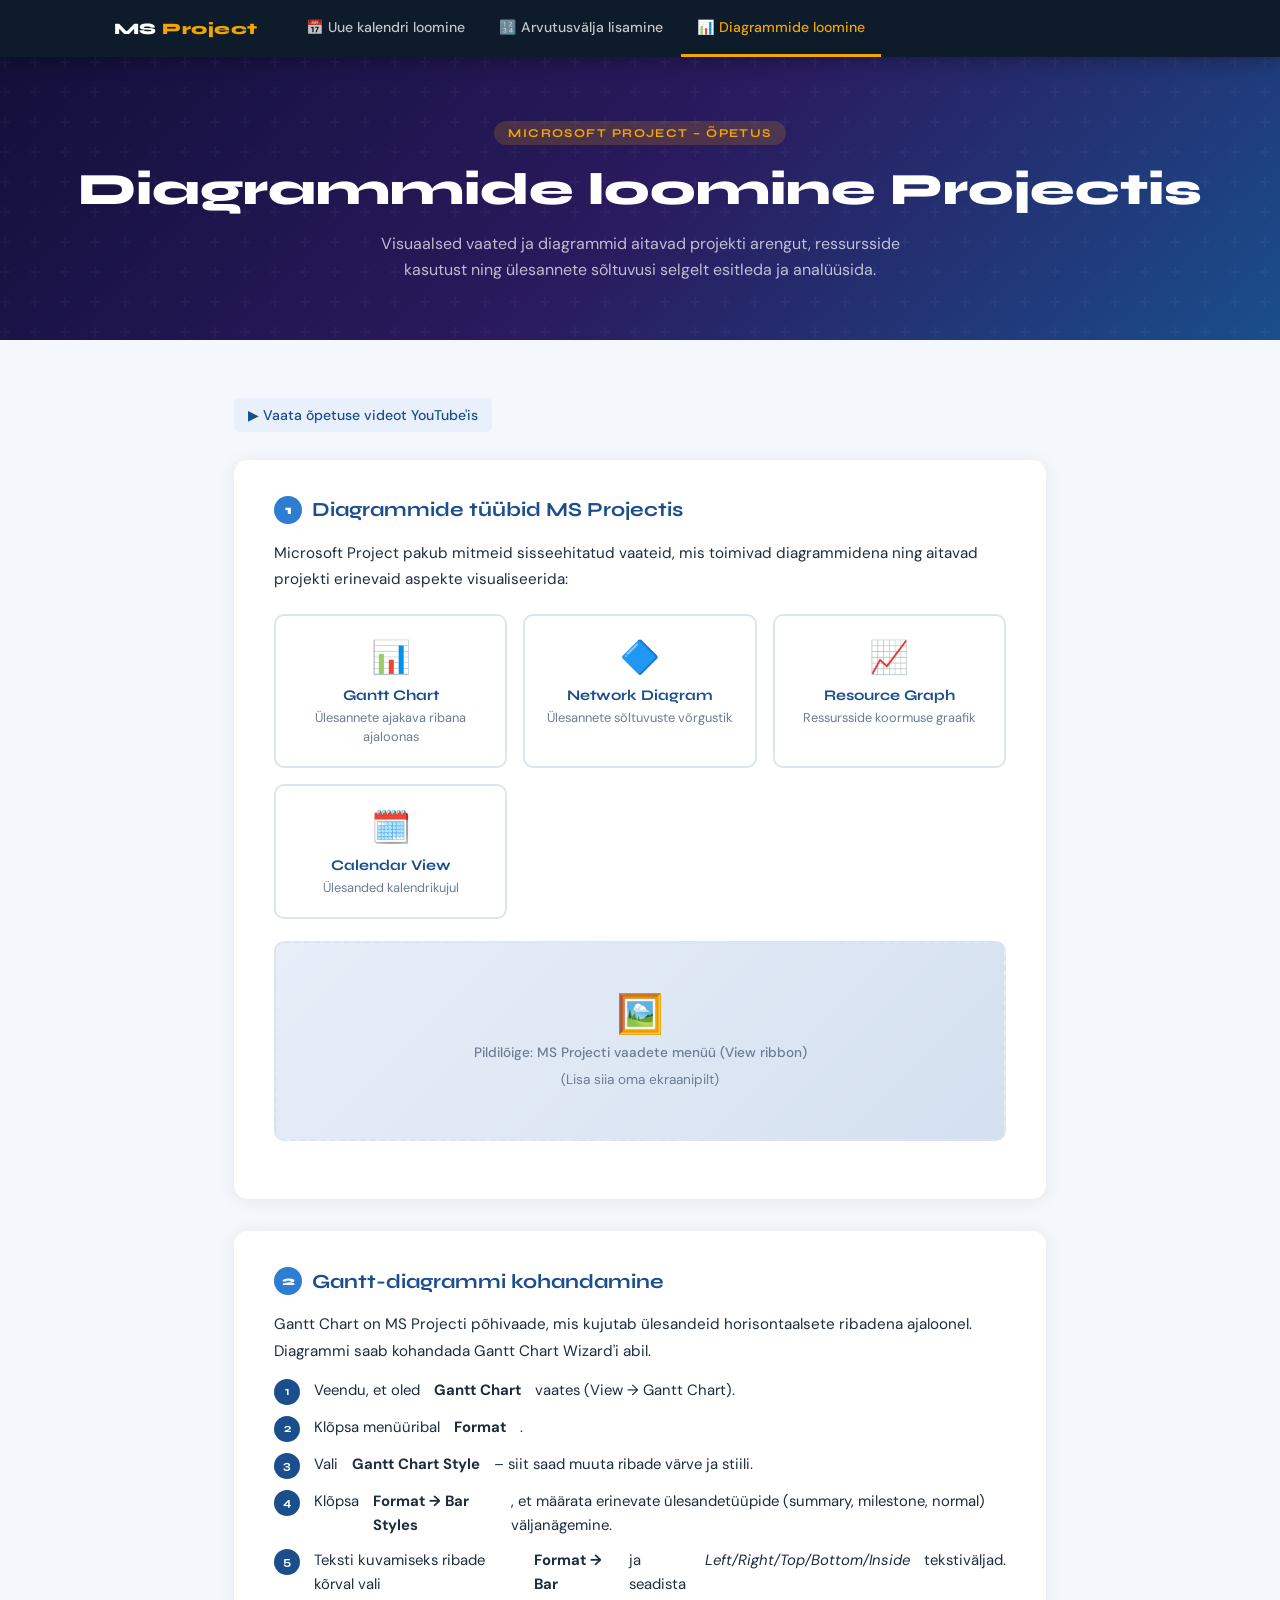
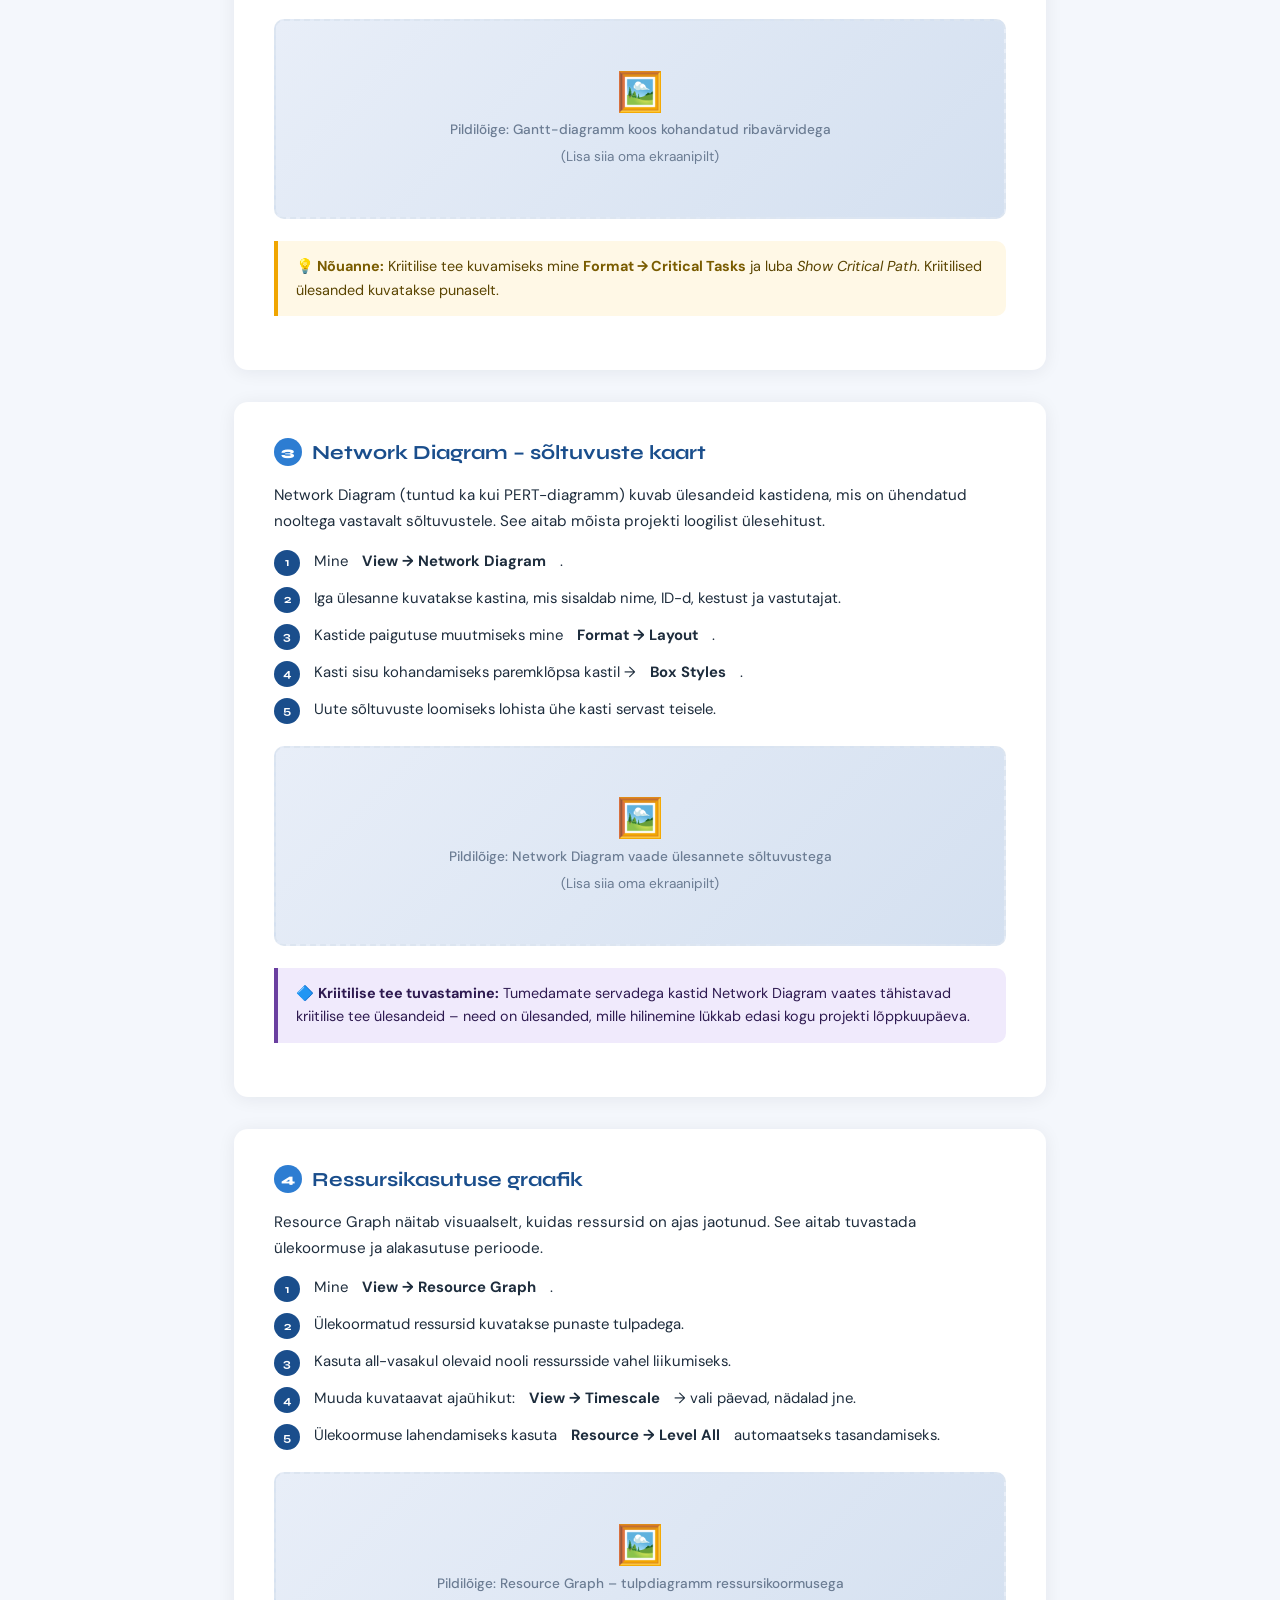
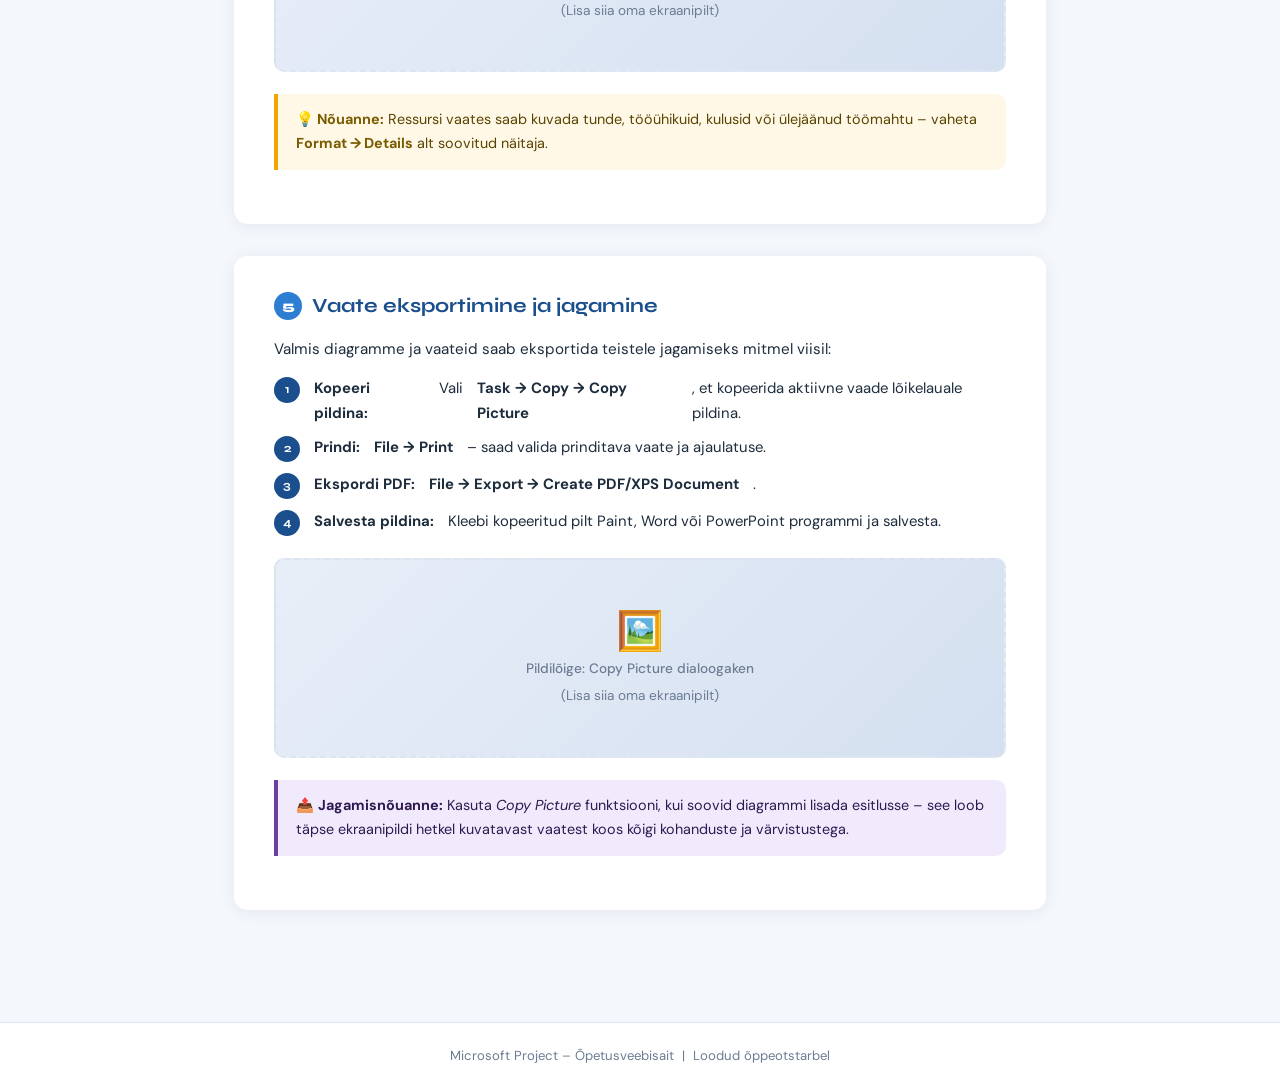
==== diagramm.html @ 5a1227df "Add files via upload" ====
<!DOCTYPE html>
<html lang="et">
<head>
  <meta charset="UTF-8" />
  <meta name="viewport" content="width=device-width, initial-scale=1.0"/>
  <title>Microsoft Project – Diagrammide loomine</title>
  <link href="https://fonts.googleapis.com/css2?family=Syne:wght@400;600;700;800&family=DM+Sans:ital,opsz,wght@0,9..40,300;0,9..40,400;0,9..40,500;1,9..40,300&display=swap" rel="stylesheet"/>
  <style>
    *, *::before, *::after { box-sizing: border-box; margin: 0; padding: 0; }

    :root {
      --navy:   #0d1b2a;
      --blue:   #1a4e8c;
      --sky:    #2d7dd2;
      --accent: #f0a500;
      --purple: #6a3fa0;
      --light:  #f4f7fc;
      --white:  #ffffff;
      --text:   #1e2d3d;
      --muted:  #6b7c93;
      --border: #dce5f0;
      --radius: 10px;
    }

    body {
      font-family: 'DM Sans', sans-serif;
      background: var(--light);
      color: var(--text);
      min-height: 100vh;
    }

    nav {
      background: var(--navy);
      position: sticky;
      top: 0;
      z-index: 100;
      box-shadow: 0 2px 20px rgba(0,0,0,.35);
    }
    .nav-inner {
      max-width: 1100px;
      margin: 0 auto;
      display: flex;
      align-items: center;
      padding: 0 24px;
    }
    .nav-brand {
      font-family: 'Syne', sans-serif;
      font-weight: 800;
      font-size: 1rem;
      color: var(--white);
      text-decoration: none;
      padding: 18px 0;
      margin-right: 32px;
      letter-spacing: .03em;
      white-space: nowrap;
    }
    .nav-brand span { color: var(--accent); }
    nav ul {
      list-style: none;
      display: flex;
      gap: 2px;
      flex-wrap: wrap;
    }
    nav ul li a {
      display: block;
      font-size: .88rem;
      font-weight: 500;
      color: rgba(255,255,255,.75);
      text-decoration: none;
      padding: 18px 16px;
      border-bottom: 3px solid transparent;
      transition: color .2s, border-color .2s, background .2s;
    }
    nav ul li a:hover {
      color: var(--white);
      background: rgba(255,255,255,.06);
    }
    nav ul li a.active {
      color: var(--accent);
      border-bottom-color: var(--accent);
    }

    .hero {
      background: linear-gradient(135deg, #12103a 0%, #2a1a5e 50%, #1a4e8c 100%);
      padding: 64px 24px 56px;
      text-align: center;
      position: relative;
      overflow: hidden;
    }
    .hero::before {
      content: '';
      position: absolute;
      inset: 0;
      background: url("data:image/svg+xml,%3Csvg width='60' height='60' viewBox='0 0 60 60' xmlns='http://www.w3.org/2000/svg'%3E%3Cg fill='none' fill-rule='evenodd'%3E%3Cg fill='%23ffffff' fill-opacity='0.03'%3E%3Cpath d='M36 34v-4h-2v4h-4v2h4v4h2v-4h4v-2h-4zm0-30V0h-2v4h-4v2h4v4h2V6h4V4h-4zM6 34v-4H4v4H0v2h4v4h2v-4h4v-2H6zM6 4V0H4v4H0v2h4v4h2V6h4V4H6z'/%3E%3C/g%3E%3C/g%3E%3C/svg%3E");
    }
    .hero-tag {
      display: inline-block;
      background: rgba(240,165,0,.18);
      color: var(--accent);
      font-family: 'Syne', sans-serif;
      font-size: .75rem;
      font-weight: 700;
      letter-spacing: .12em;
      text-transform: uppercase;
      padding: 5px 14px;
      border-radius: 50px;
      margin-bottom: 18px;
    }
    .hero h1 {
      font-family: 'Syne', sans-serif;
      font-size: clamp(1.8rem, 4vw, 2.8rem);
      font-weight: 800;
      color: var(--white);
      line-height: 1.2;
      margin-bottom: 14px;
    }
    .hero p {
      color: rgba(255,255,255,.7);
      font-size: 1rem;
      max-width: 580px;
      margin: 0 auto;
      line-height: 1.65;
    }

    main {
      max-width: 860px;
      margin: 0 auto;
      padding: 48px 24px 80px;
    }

    /* diagram type cards */
    .diag-grid {
      display: grid;
      grid-template-columns: repeat(auto-fit, minmax(200px, 1fr));
      gap: 16px;
      margin: 22px 0;
    }
    .diag-card {
      background: var(--white);
      border: 2px solid var(--border);
      border-radius: var(--radius);
      padding: 20px 18px;
      text-align: center;
      transition: border-color .2s, box-shadow .2s;
    }
    .diag-card:hover {
      border-color: var(--sky);
      box-shadow: 0 4px 14px rgba(45,125,210,.12);
    }
    .diag-card .icon { font-size: 2rem; margin-bottom: 8px; }
    .diag-card .diag-name {
      font-family: 'Syne', sans-serif;
      font-size: .92rem;
      font-weight: 700;
      color: var(--blue);
      margin-bottom: 4px;
    }
    .diag-card .diag-desc {
      font-size: .8rem;
      color: var(--muted);
      line-height: 1.5;
    }

    .section-card {
      background: var(--white);
      border-radius: 14px;
      box-shadow: 0 2px 18px rgba(13,27,42,.07);
      padding: 36px 40px;
      margin-bottom: 32px;
    }
    .section-card h2 {
      font-family: 'Syne', sans-serif;
      font-size: 1.25rem;
      font-weight: 700;
      color: var(--blue);
      margin-bottom: 16px;
      display: flex;
      align-items: center;
      gap: 10px;
    }
    .section-card h2 .step-num {
      background: var(--sky);
      color: #fff;
      font-size: .8rem;
      font-weight: 800;
      width: 28px;
      height: 28px;
      border-radius: 50%;
      display: flex;
      align-items: center;
      justify-content: center;
      flex-shrink: 0;
    }
    .section-card p {
      font-size: .95rem;
      line-height: 1.72;
      color: var(--text);
      margin-bottom: 14px;
    }
    .section-card p:last-child { margin-bottom: 0; }

    .img-block {
      margin: 22px 0;
      background: linear-gradient(135deg, #e8eef8 0%, #d4e0f0 100%);
      border: 2px dashed var(--border);
      border-radius: var(--radius);
      min-height: 200px;
      display: flex;
      flex-direction: column;
      align-items: center;
      justify-content: center;
      gap: 10px;
      color: var(--muted);
      font-size: .85rem;
      text-align: center;
      padding: 24px;
    }
    .img-block img {
      max-width: 100%;
      max-height: 340px;
      border-radius: 6px;
      display: none;
    }
    .img-block .placeholder-icon { font-size: 2.4rem; line-height: 1; }
    .img-block .placeholder-label { font-weight: 500; }

    .tip-box {
      background: #fff8e6;
      border-left: 4px solid var(--accent);
      border-radius: 0 var(--radius) var(--radius) 0;
      padding: 14px 18px;
      margin: 18px 0;
      font-size: .9rem;
      line-height: 1.65;
      color: #5a4400;
    }
    .tip-box strong { color: #7a5c00; }

    .info-box {
      background: #f0eafc;
      border-left: 4px solid var(--purple);
      border-radius: 0 var(--radius) var(--radius) 0;
      padding: 14px 18px;
      margin: 18px 0;
      font-size: .9rem;
      line-height: 1.65;
      color: #2e1a50;
    }

    ol.steps {
      padding-left: 0;
      list-style: none;
      counter-reset: steps;
      display: flex;
      flex-direction: column;
      gap: 10px;
    }
    ol.steps li {
      counter-increment: steps;
      display: flex;
      gap: 14px;
      align-items: flex-start;
      font-size: .93rem;
      line-height: 1.65;
    }
    ol.steps li::before {
      content: counter(steps);
      background: var(--blue);
      color: #fff;
      font-family: 'Syne', sans-serif;
      font-size: .75rem;
      font-weight: 700;
      min-width: 26px;
      height: 26px;
      border-radius: 50%;
      display: flex;
      align-items: center;
      justify-content: center;
      margin-top: 1px;
      flex-shrink: 0;
    }

    .video-ref {
      display: inline-flex;
      align-items: center;
      gap: 8px;
      background: #e8f0fc;
      color: var(--blue);
      border-radius: 6px;
      padding: 8px 14px;
      font-size: .88rem;
      font-weight: 500;
      text-decoration: none;
      margin-top: 10px;
      transition: background .2s;
    }
    .video-ref:hover { background: #d0e0f8; }

    footer {
      text-align: center;
      padding: 24px;
      font-size: .82rem;
      color: var(--muted);
      border-top: 1px solid var(--border);
      background: var(--white);
    }
  </style>
</head>
<body>

<nav>
  <div class="nav-inner">
    <a class="nav-brand" href="index.html">MS <span>Project</span></a>
    <ul>
      <li><a href="index.html">📅 Uue kalendri loomine</a></li>
      <li><a href="valem.html">🔢 Arvutusvälja lisamine</a></li>
      <li><a href="diagramm.html" class="active">📊 Diagrammide loomine</a></li>
    </ul>
  </div>
</nav>

<div class="hero">
  <div class="hero-tag">Microsoft Project – Õpetus</div>
  <h1>Diagrammide loomine Projectis</h1>
  <p>Visuaalsed vaated ja diagrammid aitavad projekti arengut, ressursside kasutust ning ülesannete sõltuvusi selgelt esitleda ja analüüsida.</p>
</div>

<main>

  <a class="video-ref" href="https://www.youtube.com/watch?v=iTpoBlkR0OE" target="_blank" rel="noopener">
    ▶ Vaata õpetuse videot YouTube'is
  </a>

  <div class="section-card" style="margin-top:28px;">
    <h2><span class="step-num">1</span>Diagrammide tüübid MS Projectis</h2>
    <p>Microsoft Project pakub mitmeid sisseehitatud vaateid, mis toimivad diagrammidena ning aitavad projekti erinevaid aspekte visualiseerida:</p>
    <div class="diag-grid">
      <div class="diag-card">
        <div class="icon">📊</div>
        <div class="diag-name">Gantt Chart</div>
        <div class="diag-desc">Ülesannete ajakava ribana ajaloonas</div>
      </div>
      <div class="diag-card">
        <div class="icon">🔷</div>
        <div class="diag-name">Network Diagram</div>
        <div class="diag-desc">Ülesannete sõltuvuste võrgustik</div>
      </div>
      <div class="diag-card">
        <div class="icon">📈</div>
        <div class="diag-name">Resource Graph</div>
        <div class="diag-desc">Ressursside koormuse graafik</div>
      </div>
      <div class="diag-card">
        <div class="icon">🗓️</div>
        <div class="diag-name">Calendar View</div>
        <div class="diag-desc">Ülesanded kalendrikujul</div>
      </div>
    </div>
    <div class="img-block">
      <span class="placeholder-icon">🖼️</span>
      <span class="placeholder-label">Pildilõige: MS Projecti vaadete menüü (View ribbon)</span>
      <span>(Lisa siia oma ekraanipilt)</span>
    </div>
  </div>

  <div class="section-card">
    <h2><span class="step-num">2</span>Gantt-diagrammi kohandamine</h2>
    <p>Gantt Chart on MS Projecti põhivaade, mis kujutab ülesandeid horisontaalsete ribadena ajaloonel. Diagrammi saab kohandada Gantt Chart Wizard'i abil.</p>
    <ol class="steps">
      <li>Veendu, et oled <strong>Gantt Chart</strong> vaates (View → Gantt Chart).</li>
      <li>Klõpsa menüüribal <strong>Format</strong>.</li>
      <li>Vali <strong>Gantt Chart Style</strong> – siit saad muuta ribade värve ja stiili.</li>
      <li>Klõpsa <strong>Format → Bar Styles</strong>, et määrata erinevate ülesandetüüpide (summary, milestone, normal) väljanägemine.</li>
      <li>Teksti kuvamiseks ribade kõrval vali <strong>Format → Bar</strong> ja seadista <em>Left/Right/Top/Bottom/Inside</em> tekstiväljad.</li>
    </ol>
    <div class="img-block">
      <span class="placeholder-icon">🖼️</span>
      <span class="placeholder-label">Pildilõige: Gantt-diagramm koos kohandatud ribavärvidega</span>
      <span>(Lisa siia oma ekraanipilt)</span>
    </div>
    <div class="tip-box">
      <strong>💡 Nõuanne:</strong> Kriitilise tee kuvamiseks mine <strong>Format → Critical Tasks</strong> ja luba <em>Show Critical Path</em>. Kriitilised ülesanded kuvatakse punaselt.
    </div>
  </div>

  <div class="section-card">
    <h2><span class="step-num">3</span>Network Diagram – sõltuvuste kaart</h2>
    <p>Network Diagram (tuntud ka kui PERT-diagramm) kuvab ülesandeid kastidena, mis on ühendatud nooltega vastavalt sõltuvustele. See aitab mõista projekti loogilist ülesehitust.</p>
    <ol class="steps">
      <li>Mine <strong>View → Network Diagram</strong>.</li>
      <li>Iga ülesanne kuvatakse kastina, mis sisaldab nime, ID-d, kestust ja vastutajat.</li>
      <li>Kastide paigutuse muutmiseks mine <strong>Format → Layout</strong>.</li>
      <li>Kasti sisu kohandamiseks paremklõpsa kastil → <strong>Box Styles</strong>.</li>
      <li>Uute sõltuvuste loomiseks lohista ühe kasti servast teisele.</li>
    </ol>
    <div class="img-block">
      <span class="placeholder-icon">🖼️</span>
      <span class="placeholder-label">Pildilõige: Network Diagram vaade ülesannete sõltuvustega</span>
      <span>(Lisa siia oma ekraanipilt)</span>
    </div>
    <div class="info-box">
      🔷 <strong>Kriitilise tee tuvastamine:</strong> Tumedamate servadega kastid Network Diagram vaates tähistavad kriitilise tee ülesandeid – need on ülesanded, mille hilinemine lükkab edasi kogu projekti lõppkuupäeva.
    </div>
  </div>

  <div class="section-card">
    <h2><span class="step-num">4</span>Ressursikasutuse graafik</h2>
    <p>Resource Graph näitab visuaalselt, kuidas ressursid on ajas jaotunud. See aitab tuvastada ülekoormuse ja alakasutuse perioode.</p>
    <ol class="steps">
      <li>Mine <strong>View → Resource Graph</strong>.</li>
      <li>Ülekoormatud ressursid kuvatakse punaste tulpadega.</li>
      <li>Kasuta all-vasakul olevaid nooli ressursside vahel liikumiseks.</li>
      <li>Muuda kuvataavat ajaühikut: <strong>View → Timescale</strong> → vali päevad, nädalad jne.</li>
      <li>Ülekoormuse lahendamiseks kasuta <strong>Resource → Level All</strong> automaatseks tasandamiseks.</li>
    </ol>
    <div class="img-block">
      <span class="placeholder-icon">🖼️</span>
      <span class="placeholder-label">Pildilõige: Resource Graph – tulpdiagramm ressursikoormusega</span>
      <span>(Lisa siia oma ekraanipilt)</span>
    </div>
    <div class="tip-box">
      <strong>💡 Nõuanne:</strong> Ressursi vaates saab kuvada tunde, tööühikuid, kulusid või ülejäänud töömahtu – vaheta <strong>Format → Details</strong> alt soovitud näitaja.
    </div>
  </div>

  <div class="section-card">
    <h2><span class="step-num">5</span>Vaate eksportimine ja jagamine</h2>
    <p>Valmis diagramme ja vaateid saab eksportida teistele jagamiseks mitmel viisil:</p>
    <ol class="steps">
      <li><strong>Kopeeri pildina:</strong> Vali <strong>Task → Copy → Copy Picture</strong>, et kopeerida aktiivne vaade lõikelauale pildina.</li>
      <li><strong>Prindi:</strong> <strong>File → Print</strong> – saad valida prinditava vaate ja ajaulatuse.</li>
      <li><strong>Ekspordi PDF:</strong> <strong>File → Export → Create PDF/XPS Document</strong>.</li>
      <li><strong>Salvesta pildina:</strong> Kleebi kopeeritud pilt Paint, Word või PowerPoint programmi ja salvesta.</li>
    </ol>
    <div class="img-block">
      <span class="placeholder-icon">🖼️</span>
      <span class="placeholder-label">Pildilõige: Copy Picture dialoogaken</span>
      <span>(Lisa siia oma ekraanipilt)</span>
    </div>
    <div class="info-box">
      📤 <strong>Jagamisnõuanne:</strong> Kasuta <em>Copy Picture</em> funktsiooni, kui soovid diagrammi lisada esitlusse – see loob täpse ekraanipildi hetkel kuvatavast vaatest koos kõigi kohanduste ja värvistustega.
    </div>
  </div>

</main>

<footer>
  Microsoft Project – Õpetusveebisait &nbsp;|&nbsp; Loodud õppeotstarbel
</footer>

</body>
</html>
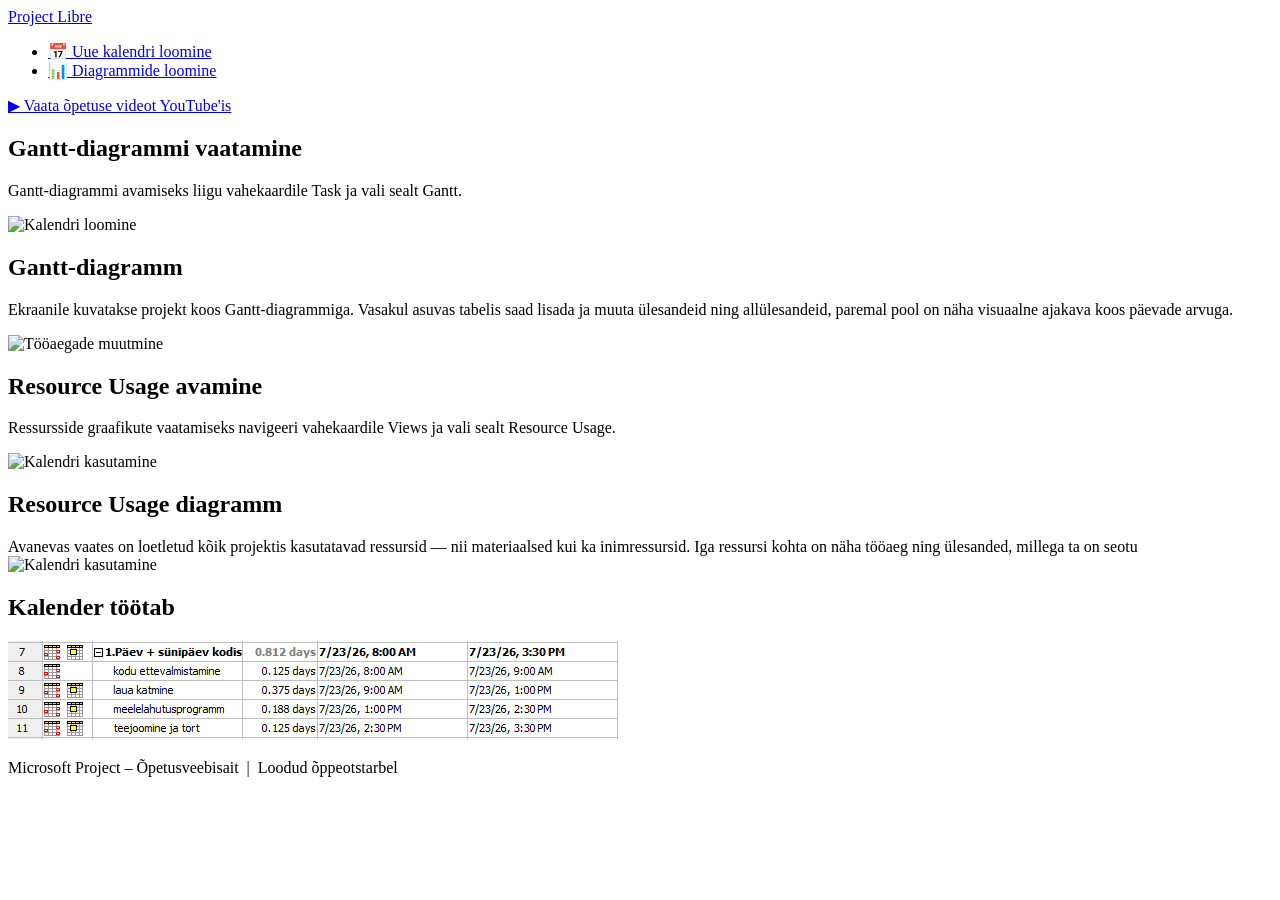
==== commit b9d9af04: "issue#2 done" ====
--- a/diagramm.html
+++ b/diagramm.html
@@ -3,446 +3,69 @@
 <head>
   <meta charset="UTF-8" />
   <meta name="viewport" content="width=device-width, initial-scale=1.0"/>
-  <title>Microsoft Project – Diagrammide loomine</title>
+  <title> Diagrammide kasutamine ProjectLibre's</title>
   <link href="https://fonts.googleapis.com/css2?family=Syne:wght@400;600;700;800&family=DM+Sans:ital,opsz,wght@0,9..40,300;0,9..40,400;0,9..40,500;1,9..40,300&display=swap" rel="stylesheet"/>
-  <style>
-    *, *::before, *::after { box-sizing: border-box; margin: 0; padding: 0; }
-
-    :root {
-      --navy:   #0d1b2a;
-      --blue:   #1a4e8c;
-      --sky:    #2d7dd2;
-      --accent: #f0a500;
-      --purple: #6a3fa0;
-      --light:  #f4f7fc;
-      --white:  #ffffff;
-      --text:   #1e2d3d;
-      --muted:  #6b7c93;
-      --border: #dce5f0;
-      --radius: 10px;
-    }
-
-    body {
-      font-family: 'DM Sans', sans-serif;
-      background: var(--light);
-      color: var(--text);
-      min-height: 100vh;
-    }
-
-    nav {
-      background: var(--navy);
-      position: sticky;
-      top: 0;
-      z-index: 100;
-      box-shadow: 0 2px 20px rgba(0,0,0,.35);
-    }
-    .nav-inner {
-      max-width: 1100px;
-      margin: 0 auto;
-      display: flex;
-      align-items: center;
-      padding: 0 24px;
-    }
-    .nav-brand {
-      font-family: 'Syne', sans-serif;
-      font-weight: 800;
-      font-size: 1rem;
-      color: var(--white);
-      text-decoration: none;
-      padding: 18px 0;
-      margin-right: 32px;
-      letter-spacing: .03em;
-      white-space: nowrap;
-    }
-    .nav-brand span { color: var(--accent); }
-    nav ul {
-      list-style: none;
-      display: flex;
-      gap: 2px;
-      flex-wrap: wrap;
-    }
-    nav ul li a {
-      display: block;
-      font-size: .88rem;
-      font-weight: 500;
-      color: rgba(255,255,255,.75);
-      text-decoration: none;
-      padding: 18px 16px;
-      border-bottom: 3px solid transparent;
-      transition: color .2s, border-color .2s, background .2s;
-    }
-    nav ul li a:hover {
-      color: var(--white);
-      background: rgba(255,255,255,.06);
-    }
-    nav ul li a.active {
-      color: var(--accent);
-      border-bottom-color: var(--accent);
-    }
-
-    .hero {
-      background: linear-gradient(135deg, #12103a 0%, #2a1a5e 50%, #1a4e8c 100%);
-      padding: 64px 24px 56px;
-      text-align: center;
-      position: relative;
-      overflow: hidden;
-    }
-    .hero::before {
-      content: '';
-      position: absolute;
-      inset: 0;
-      background: url("data:image/svg+xml,%3Csvg width='60' height='60' viewBox='0 0 60 60' xmlns='http://www.w3.org/2000/svg'%3E%3Cg fill='none' fill-rule='evenodd'%3E%3Cg fill='%23ffffff' fill-opacity='0.03'%3E%3Cpath d='M36 34v-4h-2v4h-4v2h4v4h2v-4h4v-2h-4zm0-30V0h-2v4h-4v2h4v4h2V6h4V4h-4zM6 34v-4H4v4H0v2h4v4h2v-4h4v-2H6zM6 4V0H4v4H0v2h4v4h2V6h4V4H6z'/%3E%3C/g%3E%3C/g%3E%3C/svg%3E");
-    }
-    .hero-tag {
-      display: inline-block;
-      background: rgba(240,165,0,.18);
-      color: var(--accent);
-      font-family: 'Syne', sans-serif;
-      font-size: .75rem;
-      font-weight: 700;
-      letter-spacing: .12em;
-      text-transform: uppercase;
-      padding: 5px 14px;
-      border-radius: 50px;
-      margin-bottom: 18px;
-    }
-    .hero h1 {
-      font-family: 'Syne', sans-serif;
-      font-size: clamp(1.8rem, 4vw, 2.8rem);
-      font-weight: 800;
-      color: var(--white);
-      line-height: 1.2;
-      margin-bottom: 14px;
-    }
-    .hero p {
-      color: rgba(255,255,255,.7);
-      font-size: 1rem;
-      max-width: 580px;
-      margin: 0 auto;
-      line-height: 1.65;
-    }
-
-    main {
-      max-width: 860px;
-      margin: 0 auto;
-      padding: 48px 24px 80px;
-    }
-
-    /* diagram type cards */
-    .diag-grid {
-      display: grid;
-      grid-template-columns: repeat(auto-fit, minmax(200px, 1fr));
-      gap: 16px;
-      margin: 22px 0;
-    }
-    .diag-card {
-      background: var(--white);
-      border: 2px solid var(--border);
-      border-radius: var(--radius);
-      padding: 20px 18px;
-      text-align: center;
-      transition: border-color .2s, box-shadow .2s;
-    }
-    .diag-card:hover {
-      border-color: var(--sky);
-      box-shadow: 0 4px 14px rgba(45,125,210,.12);
-    }
-    .diag-card .icon { font-size: 2rem; margin-bottom: 8px; }
-    .diag-card .diag-name {
-      font-family: 'Syne', sans-serif;
-      font-size: .92rem;
-      font-weight: 700;
-      color: var(--blue);
-      margin-bottom: 4px;
-    }
-    .diag-card .diag-desc {
-      font-size: .8rem;
-      color: var(--muted);
-      line-height: 1.5;
-    }
-
-    .section-card {
-      background: var(--white);
-      border-radius: 14px;
-      box-shadow: 0 2px 18px rgba(13,27,42,.07);
-      padding: 36px 40px;
-      margin-bottom: 32px;
-    }
-    .section-card h2 {
-      font-family: 'Syne', sans-serif;
-      font-size: 1.25rem;
-      font-weight: 700;
-      color: var(--blue);
-      margin-bottom: 16px;
-      display: flex;
-      align-items: center;
-      gap: 10px;
-    }
-    .section-card h2 .step-num {
-      background: var(--sky);
-      color: #fff;
-      font-size: .8rem;
-      font-weight: 800;
-      width: 28px;
-      height: 28px;
-      border-radius: 50%;
-      display: flex;
-      align-items: center;
-      justify-content: center;
-      flex-shrink: 0;
-    }
-    .section-card p {
-      font-size: .95rem;
-      line-height: 1.72;
-      color: var(--text);
-      margin-bottom: 14px;
-    }
-    .section-card p:last-child { margin-bottom: 0; }
-
-    .img-block {
-      margin: 22px 0;
-      background: linear-gradient(135deg, #e8eef8 0%, #d4e0f0 100%);
-      border: 2px dashed var(--border);
-      border-radius: var(--radius);
-      min-height: 200px;
-      display: flex;
-      flex-direction: column;
-      align-items: center;
-      justify-content: center;
-      gap: 10px;
-      color: var(--muted);
-      font-size: .85rem;
-      text-align: center;
-      padding: 24px;
-    }
-    .img-block img {
-      max-width: 100%;
-      max-height: 340px;
-      border-radius: 6px;
-      display: none;
-    }
-    .img-block .placeholder-icon { font-size: 2.4rem; line-height: 1; }
-    .img-block .placeholder-label { font-weight: 500; }
-
-    .tip-box {
-      background: #fff8e6;
-      border-left: 4px solid var(--accent);
-      border-radius: 0 var(--radius) var(--radius) 0;
-      padding: 14px 18px;
-      margin: 18px 0;
-      font-size: .9rem;
-      line-height: 1.65;
-      color: #5a4400;
-    }
-    .tip-box strong { color: #7a5c00; }
-
-    .info-box {
-      background: #f0eafc;
-      border-left: 4px solid var(--purple);
-      border-radius: 0 var(--radius) var(--radius) 0;
-      padding: 14px 18px;
-      margin: 18px 0;
-      font-size: .9rem;
-      line-height: 1.65;
-      color: #2e1a50;
-    }
-
-    ol.steps {
-      padding-left: 0;
-      list-style: none;
-      counter-reset: steps;
-      display: flex;
-      flex-direction: column;
-      gap: 10px;
-    }
-    ol.steps li {
-      counter-increment: steps;
-      display: flex;
-      gap: 14px;
-      align-items: flex-start;
-      font-size: .93rem;
-      line-height: 1.65;
-    }
-    ol.steps li::before {
-      content: counter(steps);
-      background: var(--blue);
-      color: #fff;
-      font-family: 'Syne', sans-serif;
-      font-size: .75rem;
-      font-weight: 700;
-      min-width: 26px;
-      height: 26px;
-      border-radius: 50%;
-      display: flex;
-      align-items: center;
-      justify-content: center;
-      margin-top: 1px;
-      flex-shrink: 0;
-    }
-
-    .video-ref {
-      display: inline-flex;
-      align-items: center;
-      gap: 8px;
-      background: #e8f0fc;
-      color: var(--blue);
-      border-radius: 6px;
-      padding: 8px 14px;
-      font-size: .88rem;
-      font-weight: 500;
-      text-decoration: none;
-      margin-top: 10px;
-      transition: background .2s;
-    }
-    .video-ref:hover { background: #d0e0f8; }
-
-    footer {
-      text-align: center;
-      padding: 24px;
-      font-size: .82rem;
-      color: var(--muted);
-      border-top: 1px solid var(--border);
-      background: var(--white);
-    }
-  </style>
+ <link rel="stylesheet" href="styles.css">
 </head>
 <body>
 
 <nav>
   <div class="nav-inner">
-    <a class="nav-brand" href="index.html">MS <span>Project</span></a>
+    <a class="nav-brand" href="index.html">Project <span>Libre</span></a>
     <ul>
       <li><a href="index.html">📅 Uue kalendri loomine</a></li>
-      <li><a href="valem.html">🔢 Arvutusvälja lisamine</a></li>
       <li><a href="diagramm.html" class="active">📊 Diagrammide loomine</a></li>
     </ul>
   </div>
 </nav>
 
-<div class="hero">
-  <div class="hero-tag">Microsoft Project – Õpetus</div>
-  <h1>Diagrammide loomine Projectis</h1>
-  <p>Visuaalsed vaated ja diagrammid aitavad projekti arengut, ressursside kasutust ning ülesannete sõltuvusi selgelt esitleda ja analüüsida.</p>
-</div>
 
-<main>
 
   <a class="video-ref" href="https://www.youtube.com/watch?v=iTpoBlkR0OE" target="_blank" rel="noopener">
     ▶ Vaata õpetuse videot YouTube'is
   </a>
 
-  <div class="section-card" style="margin-top:28px;">
-    <h2><span class="step-num">1</span>Diagrammide tüübid MS Projectis</h2>
-    <p>Microsoft Project pakub mitmeid sisseehitatud vaateid, mis toimivad diagrammidena ning aitavad projekti erinevaid aspekte visualiseerida:</p>
-    <div class="diag-grid">
-      <div class="diag-card">
-        <div class="icon">📊</div>
-        <div class="diag-name">Gantt Chart</div>
-        <div class="diag-desc">Ülesannete ajakava ribana ajaloonas</div>
-      </div>
-      <div class="diag-card">
-        <div class="icon">🔷</div>
-        <div class="diag-name">Network Diagram</div>
-        <div class="diag-desc">Ülesannete sõltuvuste võrgustik</div>
-      </div>
-      <div class="diag-card">
-        <div class="icon">📈</div>
-        <div class="diag-name">Resource Graph</div>
-        <div class="diag-desc">Ressursside koormuse graafik</div>
-      </div>
-      <div class="diag-card">
-        <div class="icon">🗓️</div>
-        <div class="diag-name">Calendar View</div>
-        <div class="diag-desc">Ülesanded kalendrikujul</div>
-      </div>
-    </div>
-    <div class="img-block">
-      <span class="placeholder-icon">🖼️</span>
-      <span class="placeholder-label">Pildilõige: MS Projecti vaadete menüü (View ribbon)</span>
-      <span>(Lisa siia oma ekraanipilt)</span>
-    </div>
-  </div>
+<main class="container">
+    <section class="card">
+        <h2>Gantt-diagrammi vaatamine</h2>
+        <p>
+            Gantt-diagrammi avamiseks liigu vahekaardile Task ja vali sealt Gantt.
+        </p>
+        <img src="diagrpic/gantt1.png" alt="Kalendri loomine">
+    </section>
+    <section class="card">
+        <h2> Gantt-diagramm</h2>
+        <p>
+            Ekraanile kuvatakse projekt koos Gantt-diagrammiga. Vasakul asuvas tabelis saad lisada ja muuta ülesandeid ning allülesandeid, paremal pool on näha visuaalne ajakava koos päevade arvuga.
+        </p>
+        <img src="diagrpic/gantt2.png" alt="Tööaegade muutmine">
+    </section>
+    <section class="card">
+        <h2>Resource Usage avamine</h2>
+        <p>
+            Ressursside graafikute vaatamiseks navigeeri vahekaardile Views ja vali sealt Resource Usage.
+        </p>
+        <img src="diagrpic/res1.png" alt="Kalendri kasutamine">
+    </section>
 
-  <div class="section-card">
-    <h2><span class="step-num">2</span>Gantt-diagrammi kohandamine</h2>
-    <p>Gantt Chart on MS Projecti põhivaade, mis kujutab ülesandeid horisontaalsete ribadena ajaloonel. Diagrammi saab kohandada Gantt Chart Wizard'i abil.</p>
-    <ol class="steps">
-      <li>Veendu, et oled <strong>Gantt Chart</strong> vaates (View → Gantt Chart).</li>
-      <li>Klõpsa menüüribal <strong>Format</strong>.</li>
-      <li>Vali <strong>Gantt Chart Style</strong> – siit saad muuta ribade värve ja stiili.</li>
-      <li>Klõpsa <strong>Format → Bar Styles</strong>, et määrata erinevate ülesandetüüpide (summary, milestone, normal) väljanägemine.</li>
-      <li>Teksti kuvamiseks ribade kõrval vali <strong>Format → Bar</strong> ja seadista <em>Left/Right/Top/Bottom/Inside</em> tekstiväljad.</li>
-    </ol>
-    <div class="img-block">
-      <span class="placeholder-icon">🖼️</span>
-      <span class="placeholder-label">Pildilõige: Gantt-diagramm koos kohandatud ribavärvidega</span>
-      <span>(Lisa siia oma ekraanipilt)</span>
-    </div>
-    <div class="tip-box">
-      <strong>💡 Nõuanne:</strong> Kriitilise tee kuvamiseks mine <strong>Format → Critical Tasks</strong> ja luba <em>Show Critical Path</em>. Kriitilised ülesanded kuvatakse punaselt.
-    </div>
-  </div>
+        <section class="card highlight">
+        <h2>Resource Usage diagramm</h2>
+        <p>
+           Avanevas vaates on loetletud kõik projektis kasutatavad ressursid — nii materiaalsed kui ka inimressursid. Iga ressursi kohta on näha tööaeg ning ülesanded, millega ta on seotu
+            <img src="diagrpic/res2.png" alt="Kalendri kasutamine">
+        </p>
+   
+    </section>
+        </section>
+        <section class="card highlight">
+        <h2>Kalender töötab</h2>
+        <p>
+            <img src="pics/img6.png" alt="Kalendri kasutamine">
+        </p>
+   
+    </section>
+</main>
 
-  <div class="section-card">
-    <h2><span class="step-num">3</span>Network Diagram – sõltuvuste kaart</h2>
-    <p>Network Diagram (tuntud ka kui PERT-diagramm) kuvab ülesandeid kastidena, mis on ühendatud nooltega vastavalt sõltuvustele. See aitab mõista projekti loogilist ülesehitust.</p>
-    <ol class="steps">
-      <li>Mine <strong>View → Network Diagram</strong>.</li>
-      <li>Iga ülesanne kuvatakse kastina, mis sisaldab nime, ID-d, kestust ja vastutajat.</li>
-      <li>Kastide paigutuse muutmiseks mine <strong>Format → Layout</strong>.</li>
-      <li>Kasti sisu kohandamiseks paremklõpsa kastil → <strong>Box Styles</strong>.</li>
-      <li>Uute sõltuvuste loomiseks lohista ühe kasti servast teisele.</li>
-    </ol>
-    <div class="img-block">
-      <span class="placeholder-icon">🖼️</span>
-      <span class="placeholder-label">Pildilõige: Network Diagram vaade ülesannete sõltuvustega</span>
-      <span>(Lisa siia oma ekraanipilt)</span>
-    </div>
-    <div class="info-box">
-      🔷 <strong>Kriitilise tee tuvastamine:</strong> Tumedamate servadega kastid Network Diagram vaates tähistavad kriitilise tee ülesandeid – need on ülesanded, mille hilinemine lükkab edasi kogu projekti lõppkuupäeva.
-    </div>
-  </div>
-
-  <div class="section-card">
-    <h2><span class="step-num">4</span>Ressursikasutuse graafik</h2>
-    <p>Resource Graph näitab visuaalselt, kuidas ressursid on ajas jaotunud. See aitab tuvastada ülekoormuse ja alakasutuse perioode.</p>
-    <ol class="steps">
-      <li>Mine <strong>View → Resource Graph</strong>.</li>
-      <li>Ülekoormatud ressursid kuvatakse punaste tulpadega.</li>
-      <li>Kasuta all-vasakul olevaid nooli ressursside vahel liikumiseks.</li>
-      <li>Muuda kuvataavat ajaühikut: <strong>View → Timescale</strong> → vali päevad, nädalad jne.</li>
-      <li>Ülekoormuse lahendamiseks kasuta <strong>Resource → Level All</strong> automaatseks tasandamiseks.</li>
-    </ol>
-    <div class="img-block">
-      <span class="placeholder-icon">🖼️</span>
-      <span class="placeholder-label">Pildilõige: Resource Graph – tulpdiagramm ressursikoormusega</span>
-      <span>(Lisa siia oma ekraanipilt)</span>
-    </div>
-    <div class="tip-box">
-      <strong>💡 Nõuanne:</strong> Ressursi vaates saab kuvada tunde, tööühikuid, kulusid või ülejäänud töömahtu – vaheta <strong>Format → Details</strong> alt soovitud näitaja.
-    </div>
-  </div>
-
-  <div class="section-card">
-    <h2><span class="step-num">5</span>Vaate eksportimine ja jagamine</h2>
-    <p>Valmis diagramme ja vaateid saab eksportida teistele jagamiseks mitmel viisil:</p>
-    <ol class="steps">
-      <li><strong>Kopeeri pildina:</strong> Vali <strong>Task → Copy → Copy Picture</strong>, et kopeerida aktiivne vaade lõikelauale pildina.</li>
-      <li><strong>Prindi:</strong> <strong>File → Print</strong> – saad valida prinditava vaate ja ajaulatuse.</li>
-      <li><strong>Ekspordi PDF:</strong> <strong>File → Export → Create PDF/XPS Document</strong>.</li>
-      <li><strong>Salvesta pildina:</strong> Kleebi kopeeritud pilt Paint, Word või PowerPoint programmi ja salvesta.</li>
-    </ol>
-    <div class="img-block">
-      <span class="placeholder-icon">🖼️</span>
-      <span class="placeholder-label">Pildilõige: Copy Picture dialoogaken</span>
-      <span>(Lisa siia oma ekraanipilt)</span>
-    </div>
-    <div class="info-box">
-      📤 <strong>Jagamisnõuanne:</strong> Kasuta <em>Copy Picture</em> funktsiooni, kui soovid diagrammi lisada esitlusse – see loob täpse ekraanipildi hetkel kuvatavast vaatest koos kõigi kohanduste ja värvistustega.
-    </div>
-  </div>
-
-</main>
 
 <footer>
   Microsoft Project – Õpetusveebisait &nbsp;|&nbsp; Loodud õppeotstarbel
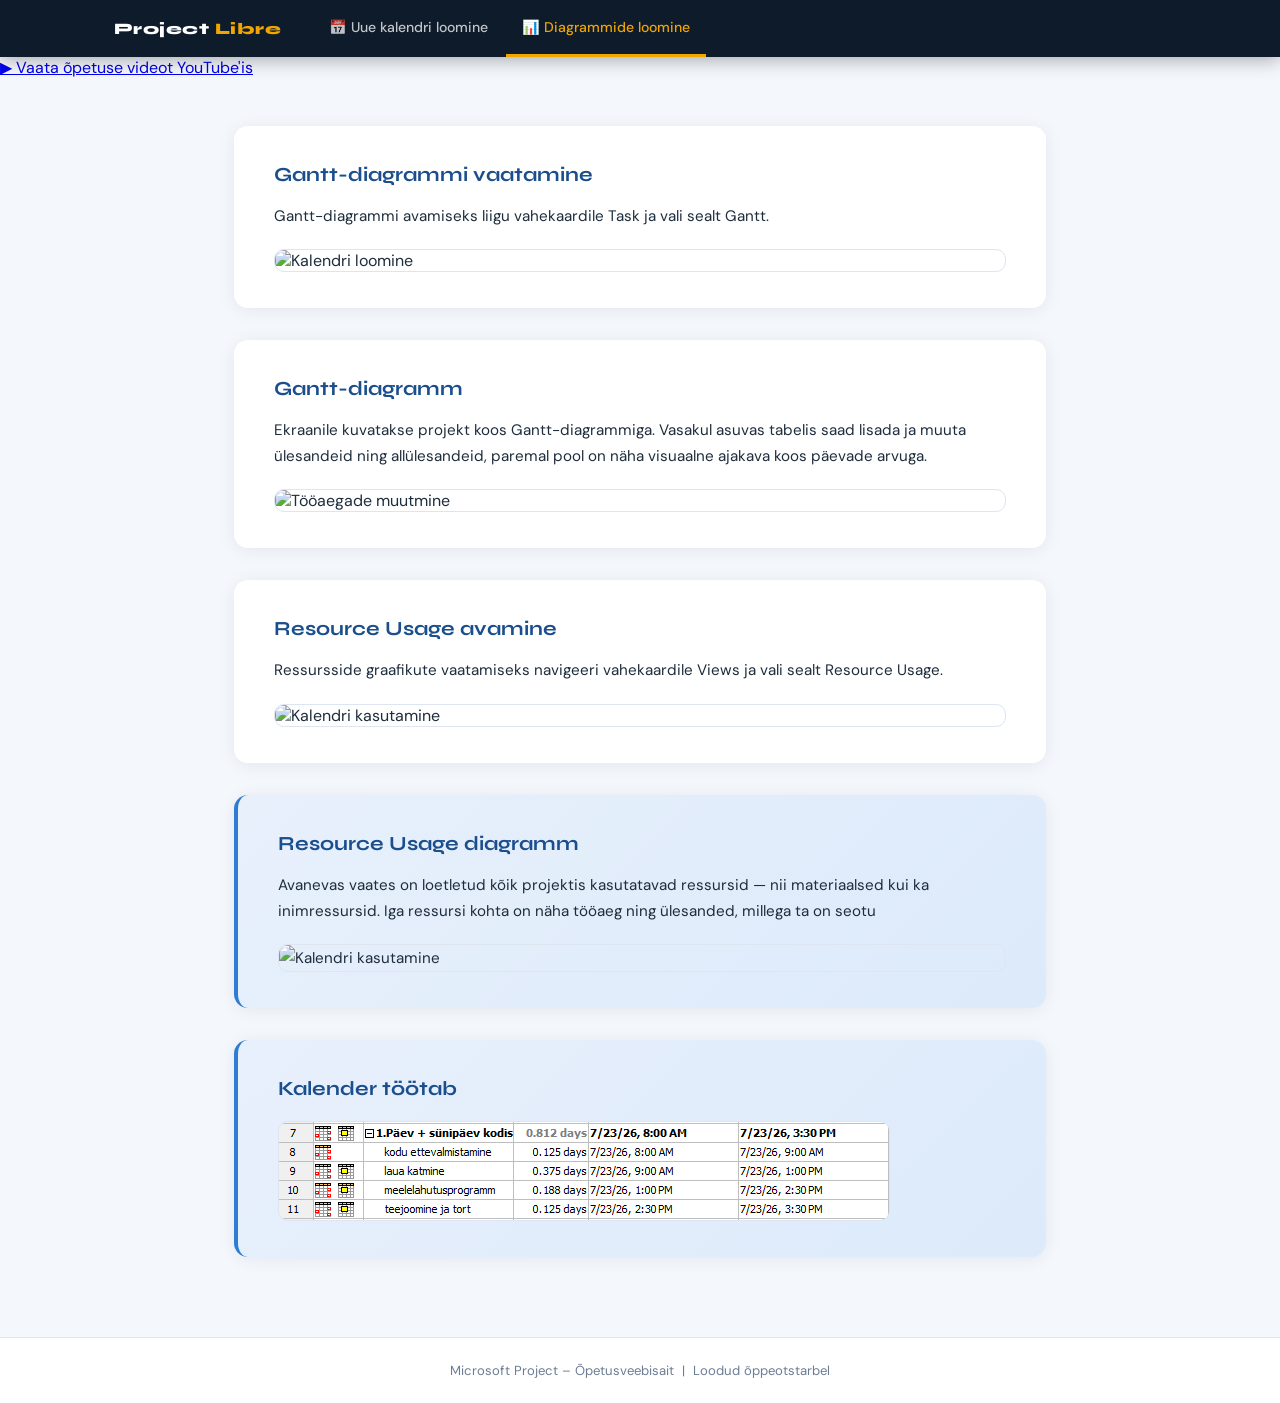
==== commit 7eabf28e: "issue#5" ====
--- a/diagramm.html
+++ b/diagramm.html
@@ -5,7 +5,7 @@
   <meta name="viewport" content="width=device-width, initial-scale=1.0"/>
   <title> Diagrammide kasutamine ProjectLibre's</title>
   <link href="https://fonts.googleapis.com/css2?family=Syne:wght@400;600;700;800&family=DM+Sans:ital,opsz,wght@0,9..40,300;0,9..40,400;0,9..40,500;1,9..40,300&display=swap" rel="stylesheet"/>
- <link rel="stylesheet" href="styles.css">
+ <link rel="stylesheet" href="style.css">
 </head>
 <body>
 
--- a/style.css
+++ b/style.css
@@ -0,0 +1,211 @@
+*, *::before, *::after {
+    box-sizing: border-box;
+    margin: 0;
+    padding: 0;
+}
+
+:root {
+    --navy:   #0d1b2a;
+    --blue:   #1a4e8c;
+    --sky:    #2d7dd2;
+    --accent: #f0a500;
+    --light:  #f4f7fc;
+    --white:  #ffffff;
+    --text:   #1e2d3d;
+    --muted:  #6b7c93;
+    --border: #dce5f0;
+    --radius: 10px;
+}
+
+body {
+    font-family: 'DM Sans', sans-serif;
+    background: var(--light);
+    color: var(--text);
+    min-height: 100vh;
+}
+
+/* ── NAV ── */
+nav {
+    background: var(--navy);
+    position: sticky;
+    top: 0;
+    z-index: 100;
+    box-shadow: 0 2px 20px rgba(0,0,0,.35);
+}
+
+.nav-inner {
+    max-width: 1100px;
+    margin: 0 auto;
+    display: flex;
+    align-items: center;
+    padding: 0 24px;
+}
+
+.nav-brand {
+    font-family: 'Syne', sans-serif;
+    font-weight: 800;
+    font-size: 1rem;
+    color: var(--white);
+    text-decoration: none;
+    padding: 18px 0;
+    margin-right: 32px;
+    letter-spacing: .03em;
+    white-space: nowrap;
+}
+
+.nav-brand span {
+    color: var(--accent);
+}
+
+nav ul {
+    list-style: none;
+    display: flex;
+    gap: 2px;
+    flex-wrap: wrap;
+}
+
+nav ul li a {
+    display: block;
+    font-size: .88rem;
+    font-weight: 500;
+    color: rgba(255,255,255,.75);
+    text-decoration: none;
+    padding: 18px 16px;
+    border-bottom: 3px solid transparent;
+    transition: color .2s, border-color .2s, background .2s;
+}
+
+nav ul li a:hover {
+    color: var(--white);
+    background: rgba(255,255,255,.06);
+}
+
+nav ul li a.active {
+    color: var(--accent);
+    border-bottom-color: var(--accent);
+}
+
+/* ── HEADER ── */
+header {
+    background: linear-gradient(135deg, var(--navy) 0%, var(--blue) 100%);
+    padding: 64px 24px 56px;
+    text-align: center;
+    position: relative;
+    overflow: hidden;
+}
+
+header::before {
+    content: '';
+    position: absolute;
+    inset: 0;
+    background: url("data:image/svg+xml,%3Csvg width='60' height='60' viewBox='0 0 60 60' xmlns='http://www.w3.org/2000/svg'%3E%3Cg fill='none' fill-rule='evenodd'%3E%3Cg fill='%23ffffff' fill-opacity='0.03'%3E%3Cpath d='M36 34v-4h-2v4h-4v2h4v4h2v-4h4v-2h-4zm0-30V0h-2v4h-4v2h4v4h2V6h4V4h-4zM6 34v-4H4v4H0v2h4v4h2v-4h4v-2H6zM6 4V0H4v4H0v2h4v4h2V6h4V4H6z'/%3E%3C/g%3E%3C/g%3E%3C/svg%3E");
+}
+
+header h1 {
+    font-family: 'Syne', sans-serif;
+    font-size: clamp(1.8rem, 4vw, 2.8rem);
+    font-weight: 800;
+    color: var(--white);
+    line-height: 1.2;
+    margin-bottom: 14px;
+    position: relative;
+}
+
+header p {
+    color: rgba(255,255,255,.7);
+    font-size: 1rem;
+    max-width: 560px;
+    margin: 0 auto;
+    line-height: 1.65;
+    position: relative;
+}
+
+/* ── MAIN ── */
+.container {
+    max-width: 860px;
+    margin: 0 auto;
+    padding: 48px 24px 80px;
+    display: flex;
+    flex-direction: column;
+    gap: 32px;
+}
+
+/* ── CARDS ── */
+.card {
+    background: var(--white);
+    border-radius: 14px;
+    box-shadow: 0 2px 18px rgba(13,27,42,.07);
+    padding: 36px 40px;
+}
+
+.card h2 {
+    font-family: 'Syne', sans-serif;
+    font-size: 1.25rem;
+    font-weight: 700;
+    color: var(--blue);
+    margin-bottom: 16px;
+}
+
+.card p {
+    font-size: .95rem;
+    line-height: 1.72;
+    color: var(--text);
+    margin-bottom: 14px;
+}
+
+.card p:last-child {
+    margin-bottom: 0;
+}
+
+.card ul {
+    margin: 12px 0 14px 0;
+    padding-left: 0;
+    list-style: none;
+    display: flex;
+    flex-direction: column;
+    gap: 8px;
+}
+
+.card ul li {
+    display: flex;
+    align-items: center;
+    gap: 10px;
+    font-size: .93rem;
+    line-height: 1.5;
+    color: var(--text);
+}
+
+.card ul li::before {
+    content: '▸';
+    color: var(--sky);
+    font-size: .85rem;
+    flex-shrink: 0;
+}
+
+.card img {
+    display: block;
+    max-width: 100%;
+    border-radius: var(--radius);
+    border: 1px solid var(--border);
+    margin-top: 20px;
+}
+
+/* highlight card */
+.card.highlight {
+    background: linear-gradient(135deg, #e8f0fc 0%, #dceafa 100%);
+    border-left: 4px solid var(--sky);
+}
+
+.card.highlight h2 {
+    color: var(--blue);
+}
+
+/* ── FOOTER ── */
+footer {
+    text-align: center;
+    padding: 24px;
+    font-size: .82rem;
+    color: var(--muted);
+    border-top: 1px solid var(--border);
+    background: var(--white);
+}
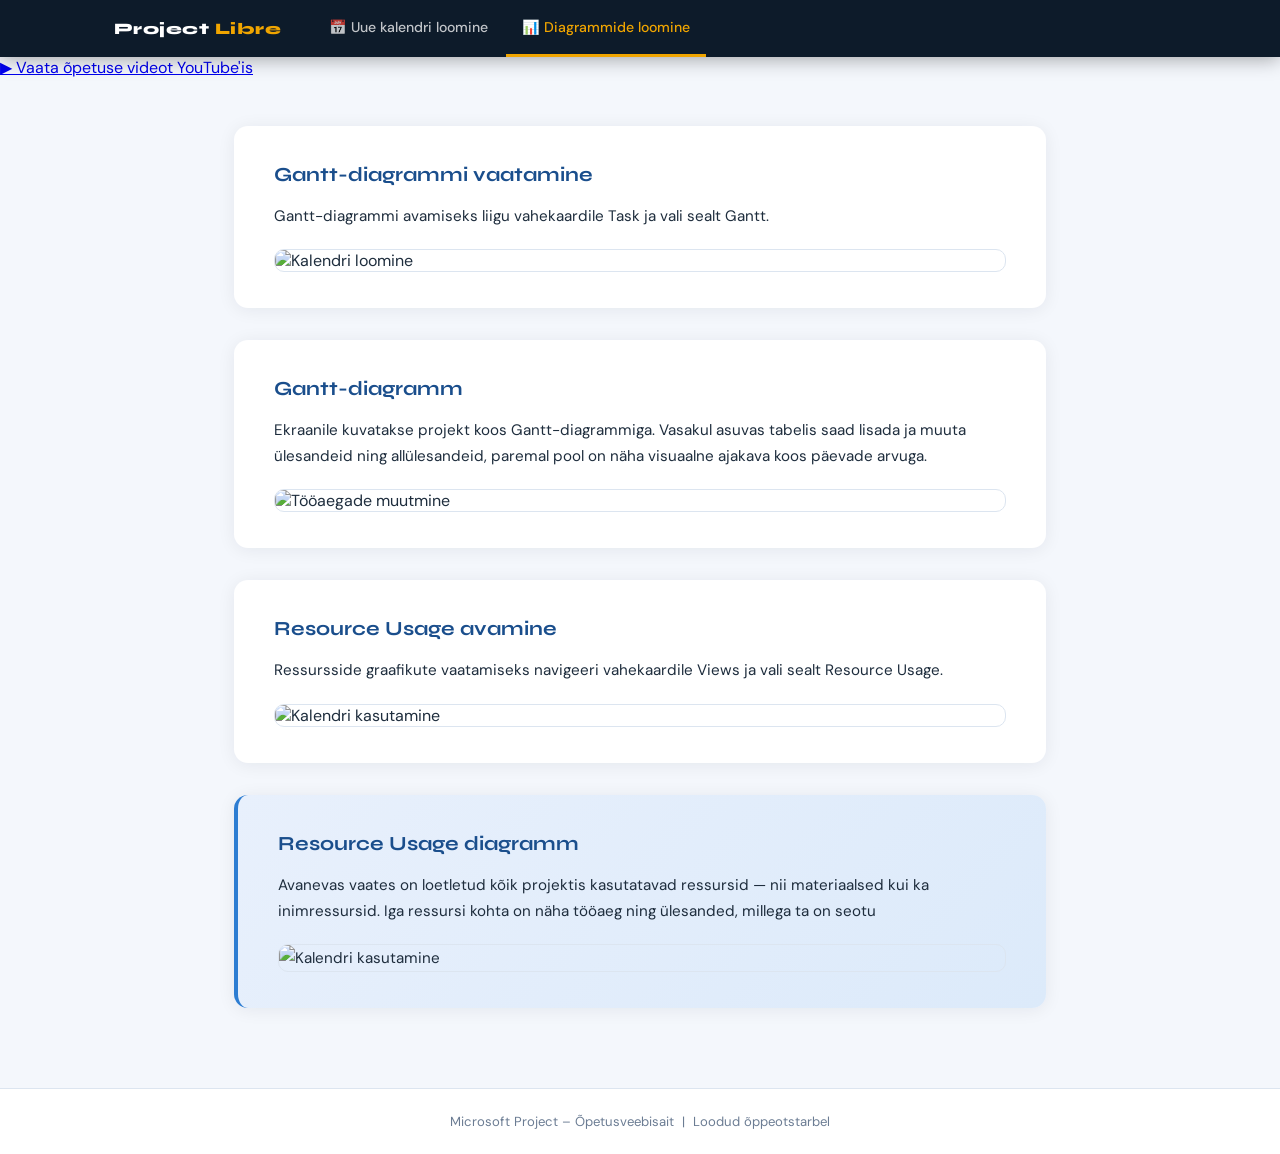
==== commit 147622aa: "issue#5 Removed unused sections related to calendar usage." ====
--- a/diagramm.html
+++ b/diagramm.html
@@ -55,15 +55,6 @@
             <img src="diagrpic/res2.png" alt="Kalendri kasutamine">
         </p>
    
-    </section>
-        </section>
-        <section class="card highlight">
-        <h2>Kalender töötab</h2>
-        <p>
-            <img src="pics/img6.png" alt="Kalendri kasutamine">
-        </p>
-   
-    </section>
 </main>
 
 
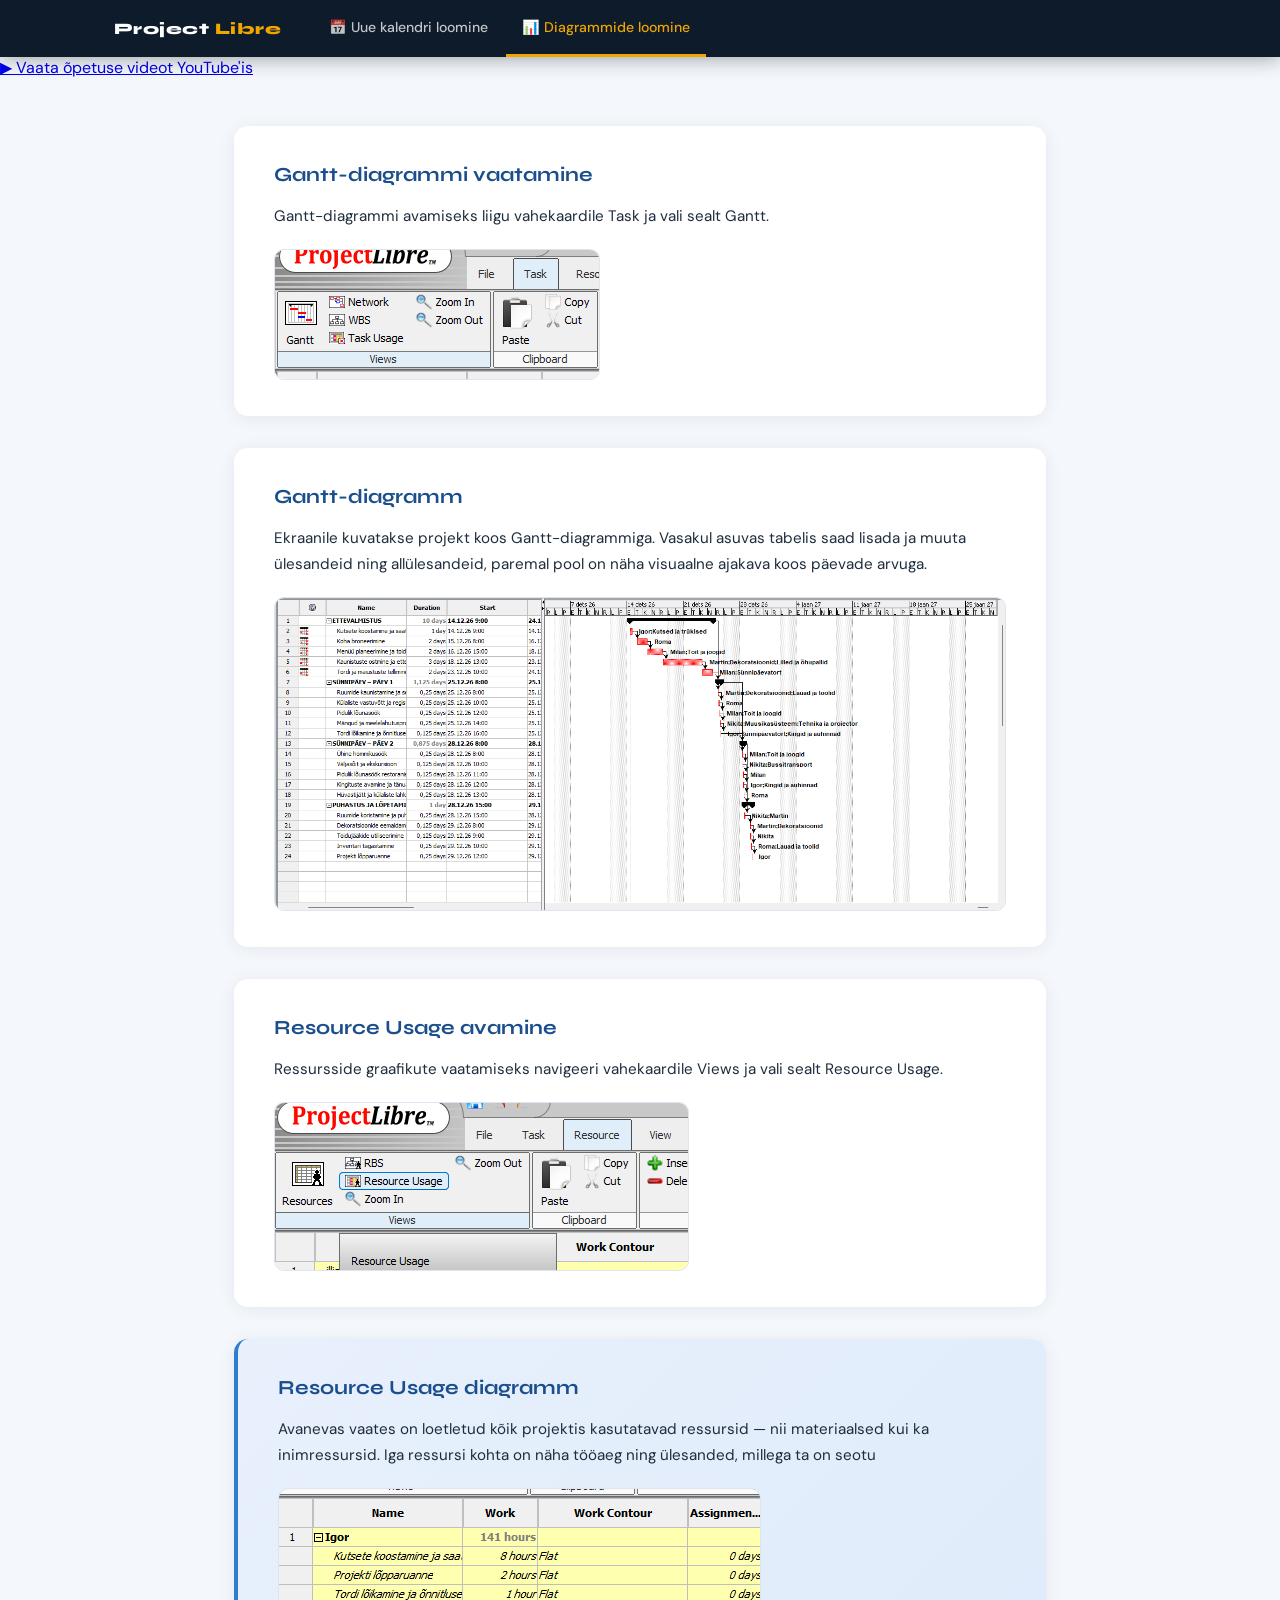
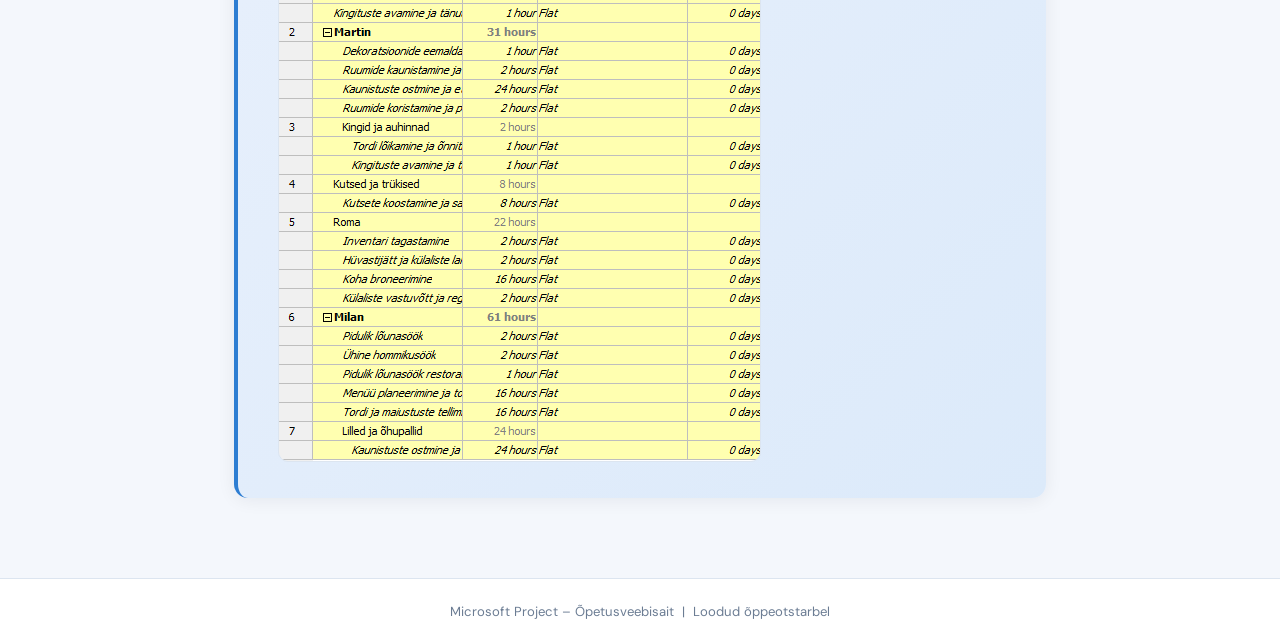
==== commit f562763a: "Update diagramm.html" ====
--- a/diagramm.html
+++ b/diagramm.html
@@ -3,7 +3,7 @@
 <head>
   <meta charset="UTF-8" />
   <meta name="viewport" content="width=device-width, initial-scale=1.0"/>
-  <title> Diagrammide kasutamine ProjectLibre's</title>
+  <title> Diagrammide kasutamine ProjectLibres</title>
   <link href="https://fonts.googleapis.com/css2?family=Syne:wght@400;600;700;800&family=DM+Sans:ital,opsz,wght@0,9..40,300;0,9..40,400;0,9..40,500;1,9..40,300&display=swap" rel="stylesheet"/>
  <link rel="stylesheet" href="style.css">
 </head>
